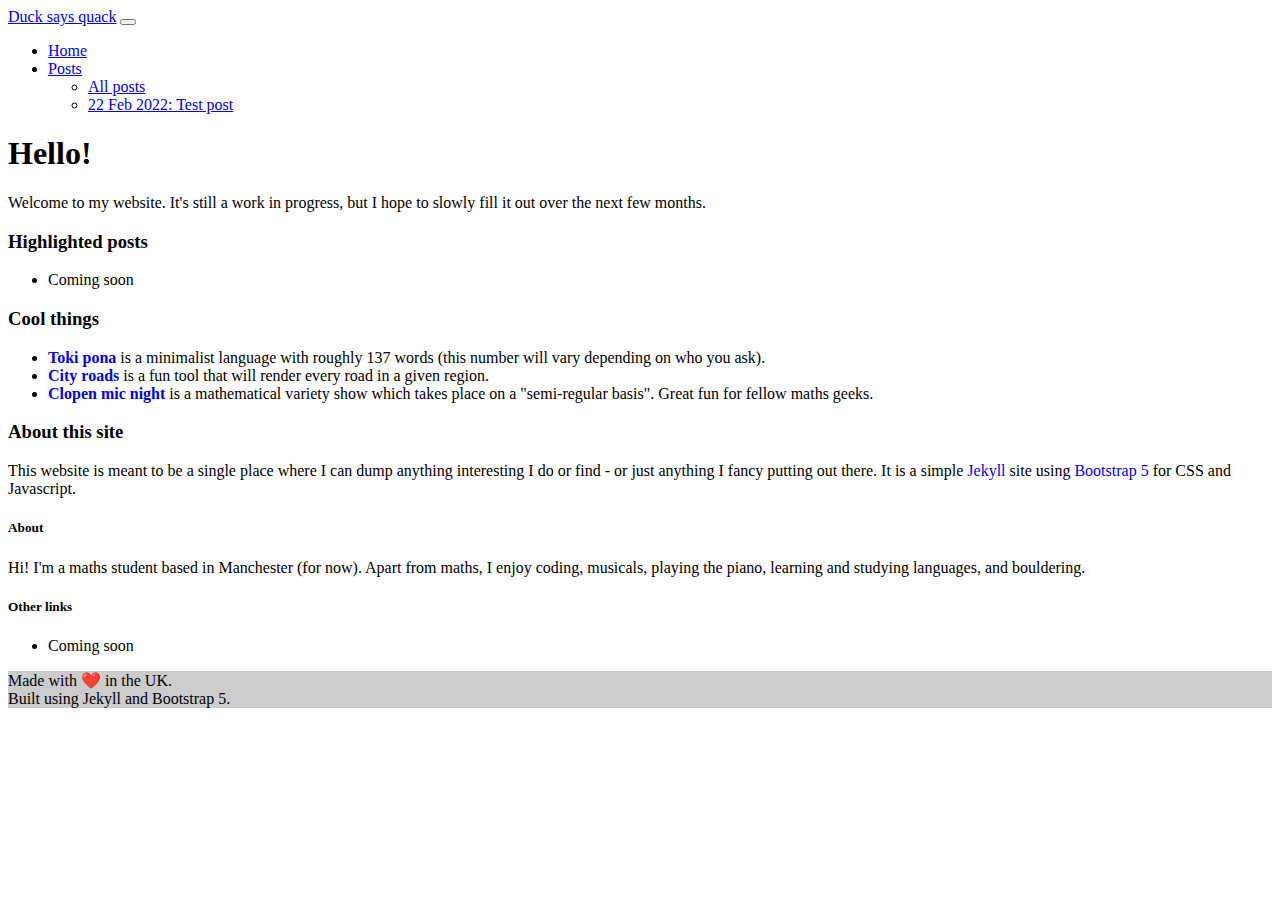
==== index.html @ 61e60463 "initial" ====
<!doctype html>
<html>
  <head>
    <meta charset="utf-8">
    <meta name="viewport" content="width=device-width, initial-scale=1">
    <title>Home</title>
    <link href="https://cdn.jsdelivr.net/npm/bootstrap@5.0.2/dist/css/bootstrap.min.css" rel="stylesheet" integrity="sha384-EVSTQN3/azprG1Anm3QDgpJLIm9Nao0Yz1ztcQTwFspd3yD65VohhpuuCOmLASjC" crossorigin="anonymous">
    <link rel="stylesheet" href="/assets/css/styles.css">
  </head>
  <body class="bg-light bg-gradient" style="background-attachment: fixed;">
    <!-- Common navbar -->
    <nav class="navbar navbar-expand-lg navbar-dark bg-primary bg-gradient shadow">
  <div class="container-fluid text-white">
    <a class="navbar-brand" href="#">Duck says quack</a>
    <button class="navbar-toggler" type="button" data-bs-toggle="collapse" data-bs-target="#navbarSupportedContent" aria-controls="navbarSupportedContent" aria-expanded="false" aria-label="Toggle navigation">
      <span class="navbar-toggler-icon"></span>
    </button>
    <div class="collapse navbar-collapse" id="navbarSupportedContent">
      <ul class="navbar-nav me-auto mb-2 mb-lg-0">
        
        <li class="nav-item">
          <a class="nav-link active" aria-current="page" href="/">Home</a>
        </li>
        
        <li class="nav-item dropdown">
          <a class="nav-link dropdown-toggle" href="#" id="navbarDropdown" role="button" data-bs-toggle="dropdown" aria-expanded="false">
            Posts
          </a>
          <ul class="dropdown-menu" aria-labelledby="navbarDropdown">
            <li>
              <a class="dropdown-item" href="/posts">All posts</a>
            </li>
            
              <li>
                <a class="dropdown-item" href="/2022/02/22/test.html">22 Feb 2022: Test post</a>
              </li>
            
          </ul>
        </li>
      </ul>
    </div>
  </div>
</nav>

    <!-- Body content from page -->
    <div class="container-fluid p-4">
      <h1>Hello!</h1>
<p>Welcome to my website. It's still a work in progress, but I hope to slowly fill it out over the next few months.</p>

<h3 class="mt-4">Highlighted posts</h3>
<ul class="list-unstyled">
	<li>Coming soon</li>
</ul>



<h3 class="mt-4">Cool things</h5>	
<ul class="list-unstyled">
	<li><b><a class="link link-dark" href="https://tokipona.org/">Toki pona</a></b> is a minimalist language with roughly 137 words (this number will vary depending on who you ask).</li>
	<li><b><a class="link link-dark" href="https://anvaka.github.io/city-roads/">City roads</a></b> is a fun tool that will render every road in a given region.</li>
	<li><b><a class="link link-dark" href="https://clopenmicnight.com/">Clopen mic night</a></b> is a mathematical variety show which takes place on a "semi-regular basis". Great fun for fellow maths geeks.</li>
</ul>

<h3 class="mt-4">About this site</h3>
<p>This website is meant to be a single place where I can dump anything interesting I do or find - or just anything I fancy putting out there. It is a simple <a class="link link-dark" href="https://jekyllrb.com/">Jekyll</a> site using <a class="link link-dark" href="https://getbootstrap.com/">Bootstrap 5</a> for CSS and Javascript.</p>
    </div>

    <!-- Common footer -->
    <footer class="bg-secondary bd-footer text-white text-center text-lg-start">
	<div class="container p-4">

		<div class="row">

		  <div class="col-lg-6 col-md-12 mb-4 mb-md-0">
			<h5 class="text-uppercase">About</h5>
	
			<p>Hi! I'm a maths student based in Manchester (for now). Apart from maths, I enjoy coding, musicals, playing the piano, learning and studying languages, and bouldering.</p>
		  </div>

		  <div class="col-lg-3 col-md-12 mb-4 mb-md-0">
		  </div>

		  <div class="col-lg-3 col-md-12 mb-4 mb-md-0">
			<h5 class="text-uppercase">Other links</h5>
	
			<ul class="list-unstyled">
				<li>Coming soon</li>
			</ul>
		  </div>

		</div>

	  </div>


	  <div class="text-center p-3" style="background-color: rgba(0, 0, 0, 0.2);">
		Made with ❤️ in the UK.<br>Built using Jekyll and Bootstrap 5.
	  </div>

</footer>

    <script src="https://cdn.jsdelivr.net/npm/bootstrap@5.0.2/dist/js/bootstrap.bundle.min.js" integrity="sha384-MrcW6ZMFYlzcLA8Nl+NtUVF0sA7MsXsP1UyJoMp4YLEuNSfAP+JcXn/tWtIaxVXM" crossorigin="anonymous"></script>
  </body>
</html>
---- assets/css/styles.css ----
.link { text-decoration: none; }

.link:hover { text-decoration: underline; }

/*# sourceMappingURL=styles.css.map */
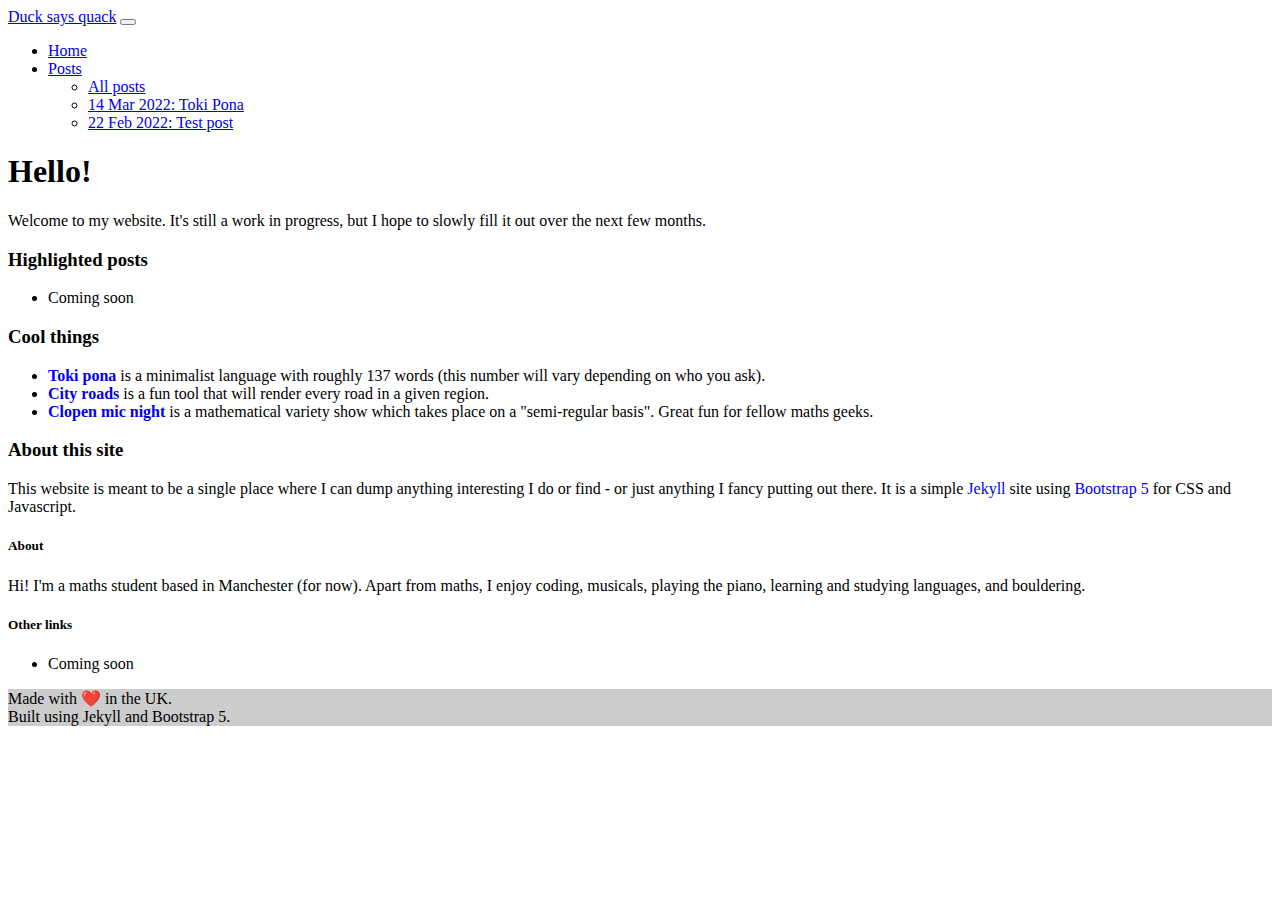
==== commit 2b74b590: "new post, sitelen pona support" ====
--- a/index.html
+++ b/index.html
@@ -7,7 +7,7 @@
     <link href="https://cdn.jsdelivr.net/npm/bootstrap@5.0.2/dist/css/bootstrap.min.css" rel="stylesheet" integrity="sha384-EVSTQN3/azprG1Anm3QDgpJLIm9Nao0Yz1ztcQTwFspd3yD65VohhpuuCOmLASjC" crossorigin="anonymous">
     <link rel="stylesheet" href="/assets/css/styles.css">
   </head>
-  <body class="bg-light bg-gradient" style="background-attachment: fixed;">
+  <body class="d-flex flex-column min-vh-100 bg-light bg-gradient" style="background-attachment: fixed;">
     <!-- Common navbar -->
     <nav class="navbar navbar-expand-lg navbar-dark bg-primary bg-gradient shadow">
   <div class="container-fluid text-white">
@@ -30,6 +30,10 @@
             <li>
               <a class="dropdown-item" href="/posts">All posts</a>
             </li>
+            
+              <li>
+                <a class="dropdown-item" href="/2022/03/14/tokipona.html">14 Mar 2022: Toki Pona</a>
+              </li>
             
               <li>
                 <a class="dropdown-item" href="/2022/02/22/test.html">22 Feb 2022: Test post</a>
@@ -66,7 +70,7 @@
     </div>
 
     <!-- Common footer -->
-    <footer class="bg-secondary bd-footer text-white text-center text-lg-start">
+    <footer class="bg-secondary bd-footer text-white text-center text-lg-start mt-auto">
 	<div class="container p-4">
 
 		<div class="row">
--- a/assets/css/styles.css
+++ b/assets/css/styles.css
@@ -1,5 +1,9 @@
+@font-face { font-family: linjasike5; src: url(https://wyub.github.io/tokipona/linja-sike-5.otf); }
+
 .link { text-decoration: none; }
 
 .link:hover { text-decoration: underline; }
 
+.tokipona { font-family: linjasike5; font-size: 20px; }
+
 /*# sourceMappingURL=styles.css.map */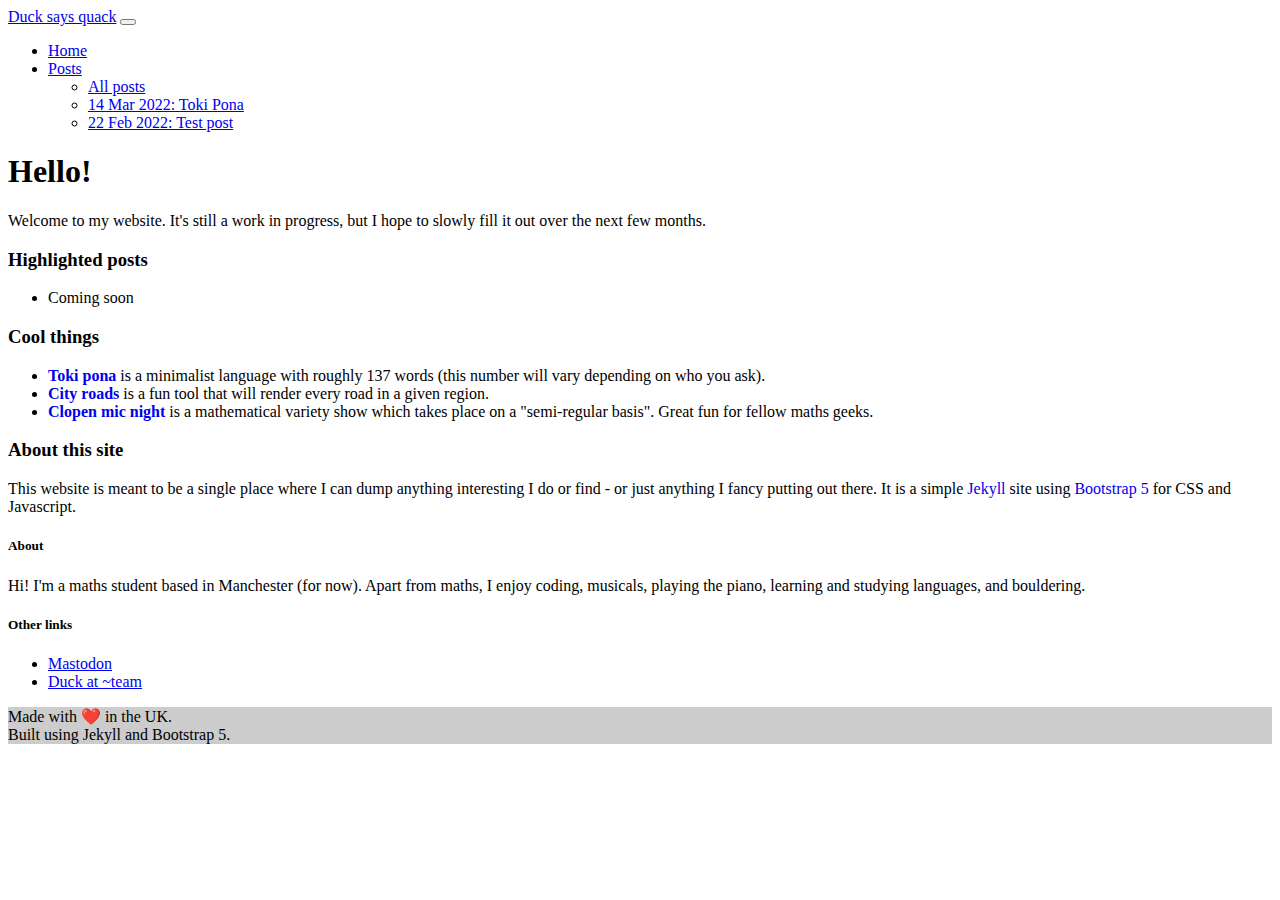
==== commit a70d9ec0: "Update index.html" ====
--- a/index.html
+++ b/index.html
@@ -88,7 +88,8 @@
 			<h5 class="text-uppercase">Other links</h5>
 	
 			<ul class="list-unstyled">
-				<li>Coming soon</li>
+				<li><a rel="me" href="https://tilde.zone/@duck">Mastodon</a></li>
+				<li><a href="https://tilde.team/~duck">Duck at ~team</a></li>
 			</ul>
 		  </div>
 
@@ -105,4 +106,4 @@
 
     <script src="https://cdn.jsdelivr.net/npm/bootstrap@5.0.2/dist/js/bootstrap.bundle.min.js" integrity="sha384-MrcW6ZMFYlzcLA8Nl+NtUVF0sA7MsXsP1UyJoMp4YLEuNSfAP+JcXn/tWtIaxVXM" crossorigin="anonymous"></script>
   </body>
-</html>+</html>
